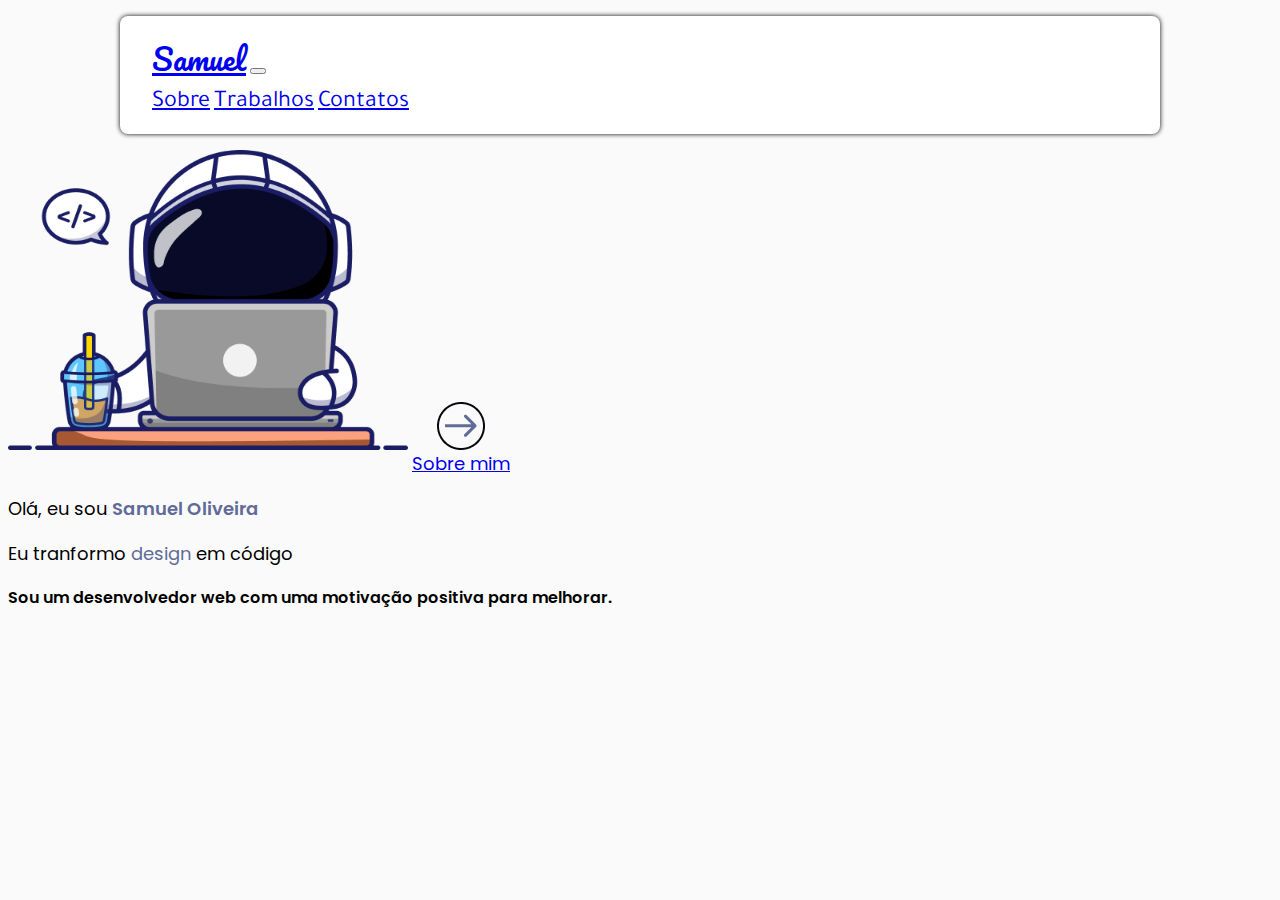
==== portfolio/index.html @ d553a01c "first-commit*" ====
<!DOCTYPE html>
<html lang="pt-br">
<head>
    <meta charset="UTF-8">
    <meta name="viewport" content="width=device-width, initial-scale=1.0">
    <title>Portfolio Samuel</title>
    <link href="https://cdn.jsdelivr.net/npm/bootstrap@5.3.0/dist/css/bootstrap.min.css" rel="stylesheet" integrity="sha384-9ndCyUaIbzAi2FUVXJi0CjmCapSmO7SnpJef0486qhLnuZ2cdeRhO02iuK6FUUVM" crossorigin="anonymous">
    <link rel="stylesheet" href="style.css">
</head>
<body style="background-color: #FAFAFA;">
    <header>
        
        <nav class="navbar navbar-expand-md bg-custom my-3 mx-md-5 mx-4 py-2" style="background-color: #FFFF;">
            <div class="container-fluid">
              <a class="navbar-brand pe-lg-4 pe-md-5" href="#">Samuel</a>
              <button class="navbar-toggler" type="button" data-bs-toggle="collapse" data-bs-target="#navbarNavAltMarkup" aria-controls="navbarNavAltMarkup" aria-expanded="false" aria-label="Toggle navigation">
                <span class="navbar-toggler-icon"></span>
              </button>
              <div class="collapse navbar-collapse" id="navbarNavAltMarkup">
                <div class="navbar-nav text__header-custom">
                  <a class="nav-link text-dark" href="#">Sobre</a>
                  <a class="nav-link text-dark" href="#">Trabalhos</a>
                  <a class="nav-link text-dark" href="#">Contatos</a>
                </div>
              </div>
            </div>
          </nav>
    </header>
    
    <main>
        <div class="d-flex align-items-center justify-content-center">
            <img src="./assets/g10.png" alt="Imagem astronauta" class="my-4 image-custom">
          
            <div class="column-adjusted" style="display: inline-grid; justify-items: center;">
              <img src="./assets/Component 1.png" alt="seta" class="image-pointer">
              <a href="#" class="text-decoration-none text-dark font__styled">Sobre mim</a>
            </div>
        </div>

        <div class="text-center font__styled fs-3">
            <p>Olá, eu sou <span class="font__styled-bolder">Samuel Oliveira</span></p>
            <p>Eu tranformo <span class="font__styled-normal">design</span> em código</p>

            <p class="font__styled-phrase">Sou um desenvolvedor web com uma motivação positiva para melhorar.</p>
        </div>
    </main>


    <script src="https://cdn.jsdelivr.net/npm/bootstrap@5.3.0/dist/js/bootstrap.bundle.min.js" integrity="sha384-geWF76RCwLtnZ8qwWowPQNguL3RmwHVBC9FhGdlKrxdiJJigb/j/68SIy3Te4Bkz" crossorigin="anonymous"></script>
</body>
</html>
---- portfolio/style.css ----
@import url('https://fonts.googleapis.com/css2?family=Pacifico&display=swap');
@import url('https://fonts.googleapis.com/css2?family=Tajawal&display=swap');
@import url('https://fonts.googleapis.com/css2?family=Poppins:wght@500&display=swap');

.bg-custom{
    margin: 1rem 7rem;
    padding: 1rem 2rem;
    border-radius: 0.5rem;
    font-family: 'Pacifico', cursive;
    box-shadow: 0px 0px 5px;
}

.bg-custom a{
    font-size: 30px;
}

.text__header-custom a{
    font-family: Tajawal;
    font-size: 24px;
}

.image-custom{
    width: 400px;
    height: 300px;
}

.font__styled{
    font-family: Poppins;
    font-size: 18px;
}

.font__styled-bolder{
    color: #606B99;
    font-weight: 600;
}

.font__styled-normal{
    color: #606B99;
}

.font__styled-phrase{
    font-size: 16px;
    font-weight: 600;
}

.image-pointer{
    cursor: pointer;
}

@media(max-width: 500px){
    .image-custom{
        width: 250px;
        height: 185px;
    }
}
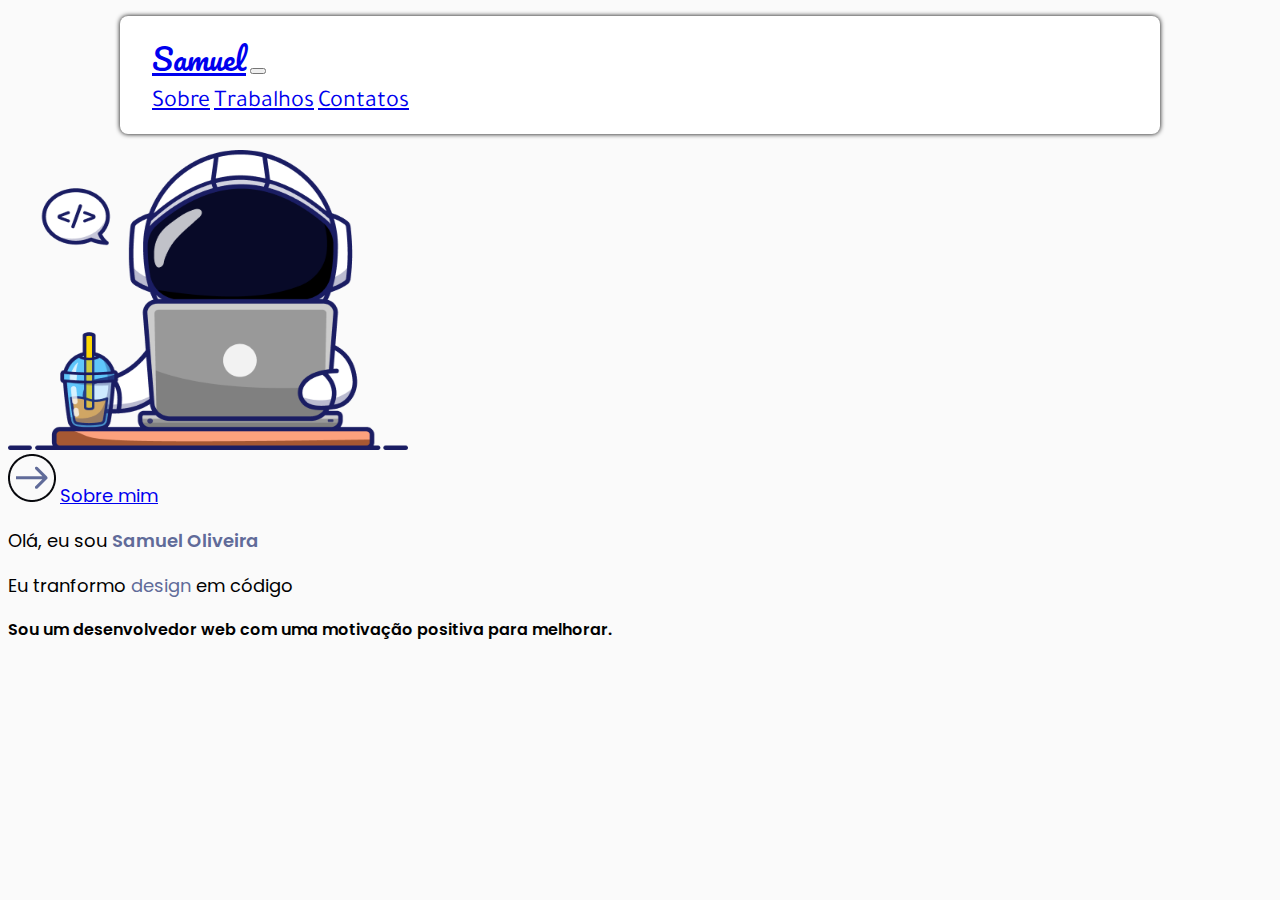
==== commit 9ccb7dd6: "responsivity-added-and-aprimored" ====
--- a/portfolio/index.html
+++ b/portfolio/index.html
@@ -9,33 +9,34 @@
 </head>
 <body style="background-color: #FAFAFA;">
     <header>
-        
-        <nav class="navbar navbar-expand-md bg-custom my-3 mx-md-5 mx-4 py-2" style="background-color: #FFFF;">
+      <nav class="navbar navbar-expand-md bg-custom my-3 mx-md-5 mx-4 py-2" style="background-color: #FFFF;">
             <div class="container-fluid">
-              <a class="navbar-brand pe-lg-4 pe-md-5" href="#">Samuel</a>
-              <button class="navbar-toggler" type="button" data-bs-toggle="collapse" data-bs-target="#navbarNavAltMarkup" aria-controls="navbarNavAltMarkup" aria-expanded="false" aria-label="Toggle navigation">
-                <span class="navbar-toggler-icon"></span>
-              </button>
-              <div class="collapse navbar-collapse" id="navbarNavAltMarkup">
-                <div class="navbar-nav text__header-custom">
-                  <a class="nav-link text-dark" href="#">Sobre</a>
-                  <a class="nav-link text-dark" href="#">Trabalhos</a>
-                  <a class="nav-link text-dark" href="#">Contatos</a>
-                </div>
+                <a class="navbar-brand pe-lg-4 pe-md-5" href="#">Samuel</a>
+                <button class="navbar-toggler" type="button" data-bs-toggle="collapse" data-bs-target="#navbarNavAltMarkup" aria-controls="navbarNavAltMarkup" aria-expanded="false" aria-label="Toggle navigation">
+                    <span class="navbar-toggler-icon"></span>
+                </button>
+                <div class="collapse navbar-collapse" id="navbarNavAltMarkup">
+                    <div class="navbar-nav ms-auto text__header-custom">
+                        <a class="nav-link text-dark" href="#">Sobre</a>
+                        <a class="nav-link text-dark" href="#">Trabalhos</a>
+                        <a class="nav-link text-dark" href="#">Contatos</a>
+                  </div>
               </div>
-            </div>
-          </nav>
+          </div>
+      </nav>
     </header>
     
-    <main>
-        <div class="d-flex align-items-center justify-content-center">
-            <img src="./assets/g10.png" alt="Imagem astronauta" class="my-4 image-custom">
-          
-            <div class="column-adjusted" style="display: inline-grid; justify-items: center;">
-              <img src="./assets/Component 1.png" alt="seta" class="image-pointer">
+    <main class="container">
+        <div class="geral d-flex justify-content-center align-items-center">
+          <div class="imagem">
+              <img src="./assets/g10.png" alt="Imagem astronauta" class="my-4 image-custom">
+          </div>
+      
+          <div class="seta-imagem position-absolute end-0 top-50 translate-middle-y px-5 responsive__mobile-seta">
+              <img src="./assets/Component 1.png" alt="seta" class="image-pointer d-block mx-auto">
               <a href="#" class="text-decoration-none text-dark font__styled">Sobre mim</a>
-            </div>
-        </div>
+          </div>
+      </div>
 
         <div class="text-center font__styled fs-3">
             <p>Olá, eu sou <span class="font__styled-bolder">Samuel Oliveira</span></p>
--- a/portfolio/style.css
+++ b/portfolio/style.css
@@ -13,6 +13,7 @@
 .bg-custom a{
     font-size: 30px;
 }
+
 
 .text__header-custom a{
     font-family: Tajawal;
@@ -53,3 +54,9 @@
         height: 185px;
     }
 }
+
+@media(max-width: 768px){
+    .responsive__mobile-seta{
+        display: none;
+    }
+}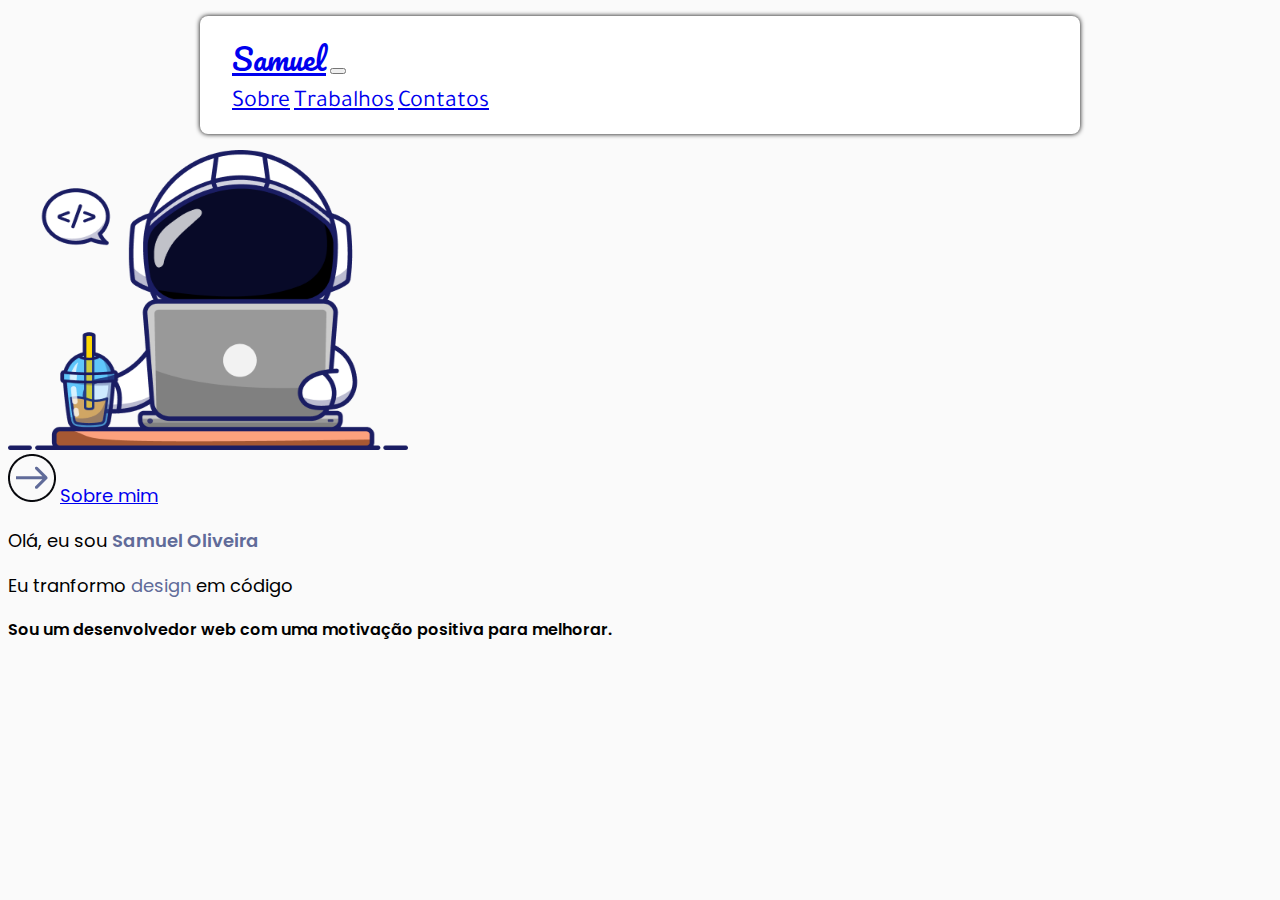
==== commit 758d0b25: "added-page-about-me" ====
--- a/portfolio/index.html
+++ b/portfolio/index.html
@@ -5,21 +5,21 @@
     <meta name="viewport" content="width=device-width, initial-scale=1.0">
     <title>Portfolio Samuel</title>
     <link href="https://cdn.jsdelivr.net/npm/bootstrap@5.3.0/dist/css/bootstrap.min.css" rel="stylesheet" integrity="sha384-9ndCyUaIbzAi2FUVXJi0CjmCapSmO7SnpJef0486qhLnuZ2cdeRhO02iuK6FUUVM" crossorigin="anonymous">
-    <link rel="stylesheet" href="style.css">
+    <link rel="stylesheet" href="./stylesCSS/style.css">
 </head>
 <body style="background-color: #FAFAFA;">
-    <header>
+    <header class="mb-5">
       <nav class="navbar navbar-expand-md bg-custom my-3 mx-md-5 mx-4 py-2" style="background-color: #FFFF;">
             <div class="container-fluid">
-                <a class="navbar-brand pe-lg-4 pe-md-5" href="#">Samuel</a>
+                <a class="navbar-brand pe-lg-4 pe-md-5 hover-transition" href="./index.html">Samuel</a>
                 <button class="navbar-toggler" type="button" data-bs-toggle="collapse" data-bs-target="#navbarNavAltMarkup" aria-controls="navbarNavAltMarkup" aria-expanded="false" aria-label="Toggle navigation">
                     <span class="navbar-toggler-icon"></span>
                 </button>
                 <div class="collapse navbar-collapse" id="navbarNavAltMarkup">
                     <div class="navbar-nav ms-auto text__header-custom">
-                        <a class="nav-link text-dark" href="#">Sobre</a>
-                        <a class="nav-link text-dark" href="#">Trabalhos</a>
-                        <a class="nav-link text-dark" href="#">Contatos</a>
+                        <a class="nav-link text-dark hover-transition" href="./about.html">Sobre</a>
+                        <a class="nav-link text-dark hover-transition" href="#">Trabalhos</a>
+                        <a class="nav-link text-dark hover-transition" href="#">Contatos</a>
                   </div>
               </div>
           </div>
@@ -33,8 +33,8 @@
           </div>
       
           <div class="seta-imagem position-absolute end-0 top-50 translate-middle-y px-5 responsive__mobile-seta">
-              <img src="./assets/Component 1.png" alt="seta" class="image-pointer d-block mx-auto">
-              <a href="#" class="text-decoration-none text-dark font__styled">Sobre mim</a>
+              <a href="./about.html"><img src="./assets/Component 1.png" alt="seta" class="image-pointer d-block mx-auto"></a>
+              <a href="./about.html" class="text-decoration-none text-dark font__styled">Sobre mim</a>
           </div>
       </div>
 
--- a/portfolio/stylesCSS/style.css
+++ b/portfolio/stylesCSS/style.css
@@ -0,0 +1,79 @@
+@import url('https://fonts.googleapis.com/css2?family=Pacifico&display=swap');
+@import url('https://fonts.googleapis.com/css2?family=Tajawal&display=swap');
+@import url('https://fonts.googleapis.com/css2?family=Poppins:wght@500&display=swap');
+
+header{
+    margin: 0em 5em;
+}
+
+.bg-custom{
+    margin: 1rem 7rem;
+    padding: 1rem 2rem;
+    border-radius: 0.5rem;
+    font-family: 'Pacifico', cursive;
+    box-shadow: 0px 0px 5px;
+}
+
+.bg-custom a{
+    font-size: 30px;
+    margin: 0em 0em;
+}
+
+.hover-transition{
+    transition: transform 0.3s ease;
+}
+
+.hover-transition:hover {
+    transform: scale(1.1);
+    filter: brightness(70%);
+}
+
+.text__header-custom a{
+    font-family: Tajawal;
+    font-size: 24px;
+}
+
+.image-custom{
+    width: 400px;
+    height: 300px;
+}
+
+.font__styled{
+    font-family: Poppins;
+    font-size: 18px;
+}
+
+.font__styled-bolder{
+    color: #606B99;
+    font-weight: 600;
+}
+
+.font__styled-normal{
+    color: #606B99;
+}
+
+.font__styled-phrase{
+    font-size: 16px;
+    font-weight: 600;
+}
+
+.image-pointer{
+    cursor: pointer;
+}
+
+@media(max-width: 500px){
+    header{
+        margin: 0em 2em;
+    }
+
+    .image-custom{
+        width: 250px;
+        height: 185px;
+    }
+}
+
+@media(max-width: 1000px){
+    .responsive__mobile-seta{
+        display: none;
+    }
+}